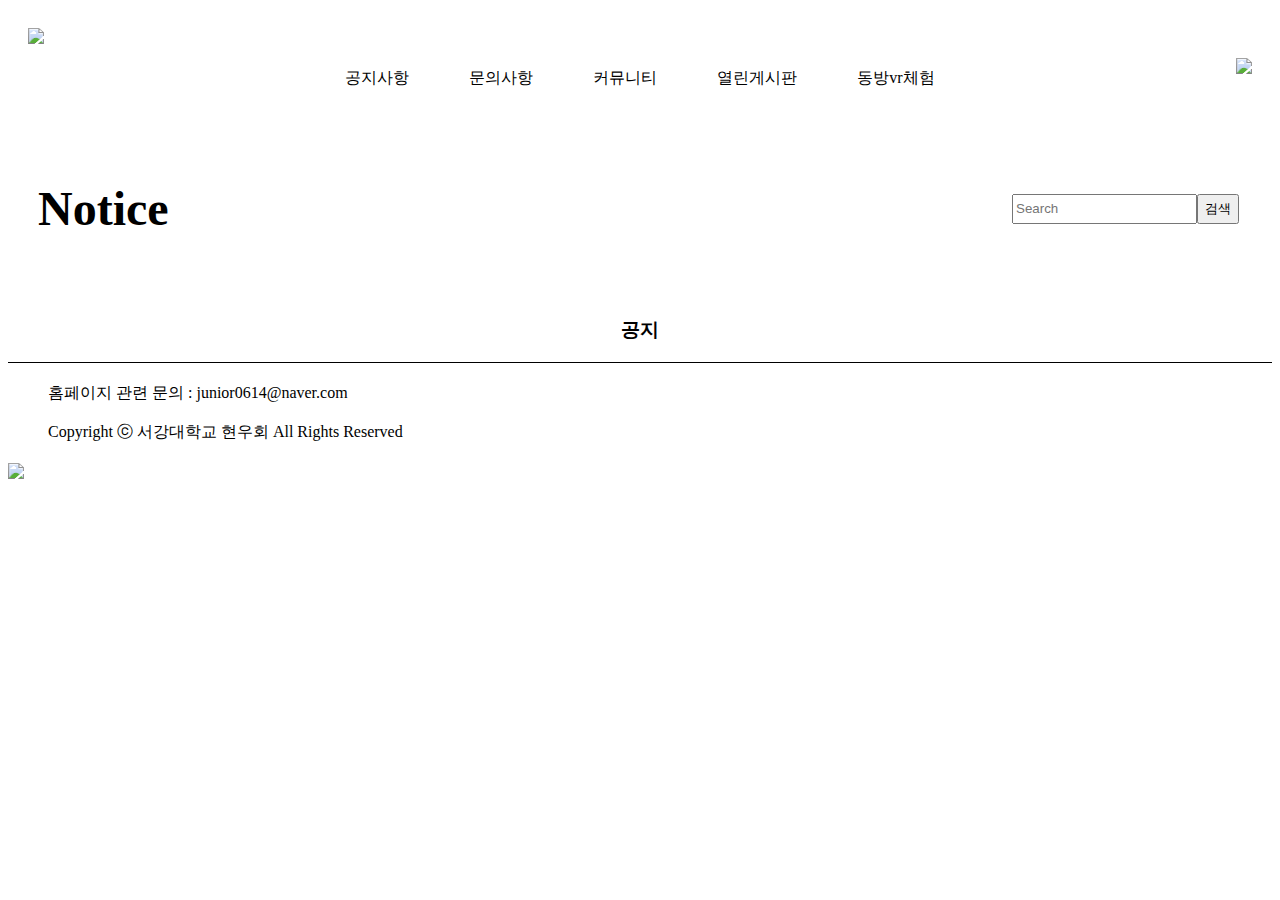
==== 공지사항.html @ e67a9ceb "새해를맞으며.." ====
<!DOCTYPE html>

<head>

    <meta charset="UTF-8">
    <title>UntactHynu</title>
    <link rel="stylesheet" href="style.css">
    <sciprt src="./main.js"></sciprt>
</head>

<body>

    <nav id='topmenu'> 

        <div class='logo'>    
        <a href = "index.html">
        <img src='logo.png' width=300 length=200>
        
        </a>
        </div>
        
        <div class = 'menu'>
            <li><a href = '공지사항.html'>공지사항</a></li>
            <li><a href = '문의사항.html'>문의사항</a></li>
            <li><a href = '커뮤니티.html' >커뮤니티</a></li>
            <li><a href = '열린게시판.html' >열린게시판</a></li>
            <li><a href = '동방vr.html' >동방vr체험</a></li>
       
       </div>
    
        <div class ='login'>
            <a href ='로그인창.html' >
        <img src = 'login.png' width=70 length=70 > 
            </a>
        </div>
    </nav>
<!--------------------------------------------------------------------------------------------->

    <section class='course'>
        <article class='head'>

            <div class='courses_logo'>
                <h1>Notice</h1>
            </div>

            
            <div class='search'>
                <input type='text' id= 'search' placeholder='Search'>  
                <input type='button' id='search_button' value='검색'>             
            </div>
        </article>

    

    <article class='공지상황'>

        <article class='공지'>
            <h3>공지</h3>
        </article>
 </article>  

    </section>
    <!-------------------------------------------------------------------------------------------->
<footer class='floor'>
    <section>

        <div class = 'information'>
            홈페이지 관련 문의 : junior0614@naver.com<br>
            <br>
            Copyright ⓒ 서강대학교 현우회 All Rights Reserved
        </div>


        <div class='ccl'>
        <image src='ccl.jpg'>
        </div>
        </image>
    </section>
</footer>
       
</body>


</html>
---- style.css ----
.menu{
    display: flex;
    justify-content : space-around;   
}
.menu li {
    margin-top: 30px;
    padding : 30px; 
}

a{
    text-decoration : none;
    font-style: normal;
    color : black;
}

.ccl{
    float : left; 
    margin-left:0;
    width : 100px;
    height: 20;
}
.floor{
    border-top: black 1px solid;
}

#topmenu{
    list-style: none;
    display : flex;
    justify-content: space-between;
  }

.head{
    display : flex;
    justify-content:space-between;
    align-items: center;
}

.courses_logo{
    padding : 30px;
    display : flex;
}

.search{
    display : flex;   
    width: 200px;
    height: 30px;
    padding : 60px;
    margin-left: 30;
}

.video{
    display : flex;
    padding : 30px;
    align-items: center;
    flex-wrap: wrap;
    align-content: center;
}

.logo{
    padding :20px;
}


h1{
    font-size: 3rem;

}

h3{
    text-align: center;
}

.videos {
    padding : 30px;
    margin : 20PX;
    border : solid 5px gray ;
    align-content: center;
}

.login{
    margin-top: 30px;
    padding: 20px;
}

.information{
    padding : 20px;
    margin-left : 20px;
}
.member{
    margin-bottom: 30px;
}
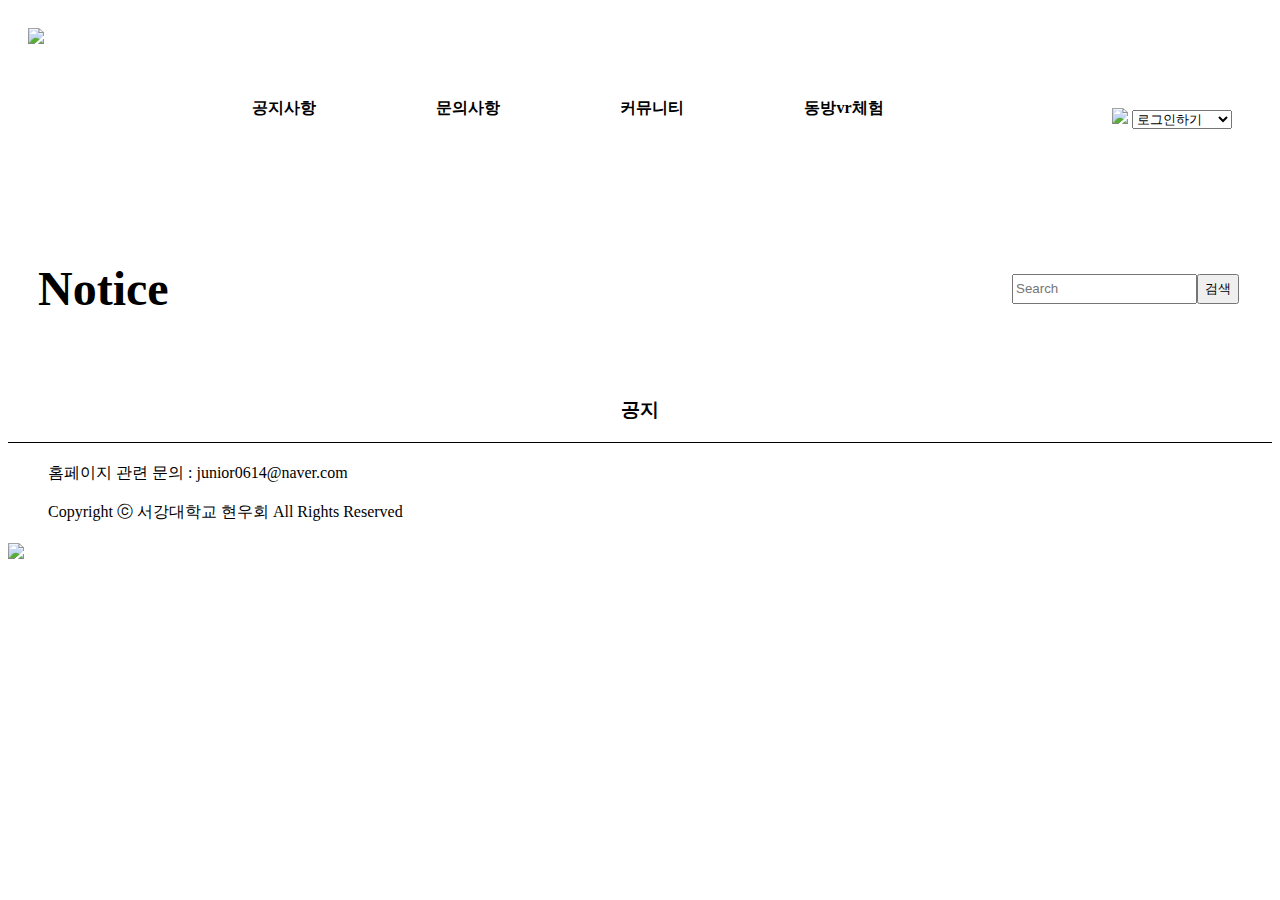
==== commit e84e1471: "Add files via upload" ====
--- a/공지사항.html
+++ b/공지사항.html
@@ -23,14 +23,18 @@
             <li><a href = '공지사항.html'>공지사항</a></li>
             <li><a href = '문의사항.html'>문의사항</a></li>
             <li><a href = '커뮤니티.html' >커뮤니티</a></li>
-            <li><a href = '열린게시판.html' >열린게시판</a></li>
+  
             <li><a href = '동방vr.html' >동방vr체험</a></li>
        
        </div>
     
         <div class ='login'>
-            <a href ='로그인창.html' >
-        <img src = 'login.png' width=70 length=70 > 
+            <div class ='login'>
+                <img src = 'login.png' width=70 length=70 > 
+                    <select class='member'>
+                        <option value = '로그인창.html'>로그인하기</option>
+                        <option value = '로그인창.html'>회원가입하기</option>
+                    </select>
             </a>
         </div>
     </nav>
--- a/style.css
+++ b/style.css
@@ -4,7 +4,8 @@
 }
 .menu li {
     margin-top: 30px;
-    padding : 30px; 
+    padding : 60px; 
+    font-weight: 800;
 }
 
 a{
@@ -90,4 +91,7 @@
     margin-bottom: 30px;
 }
 
- +.VR체험{
+    padding: 50;
+}
+
